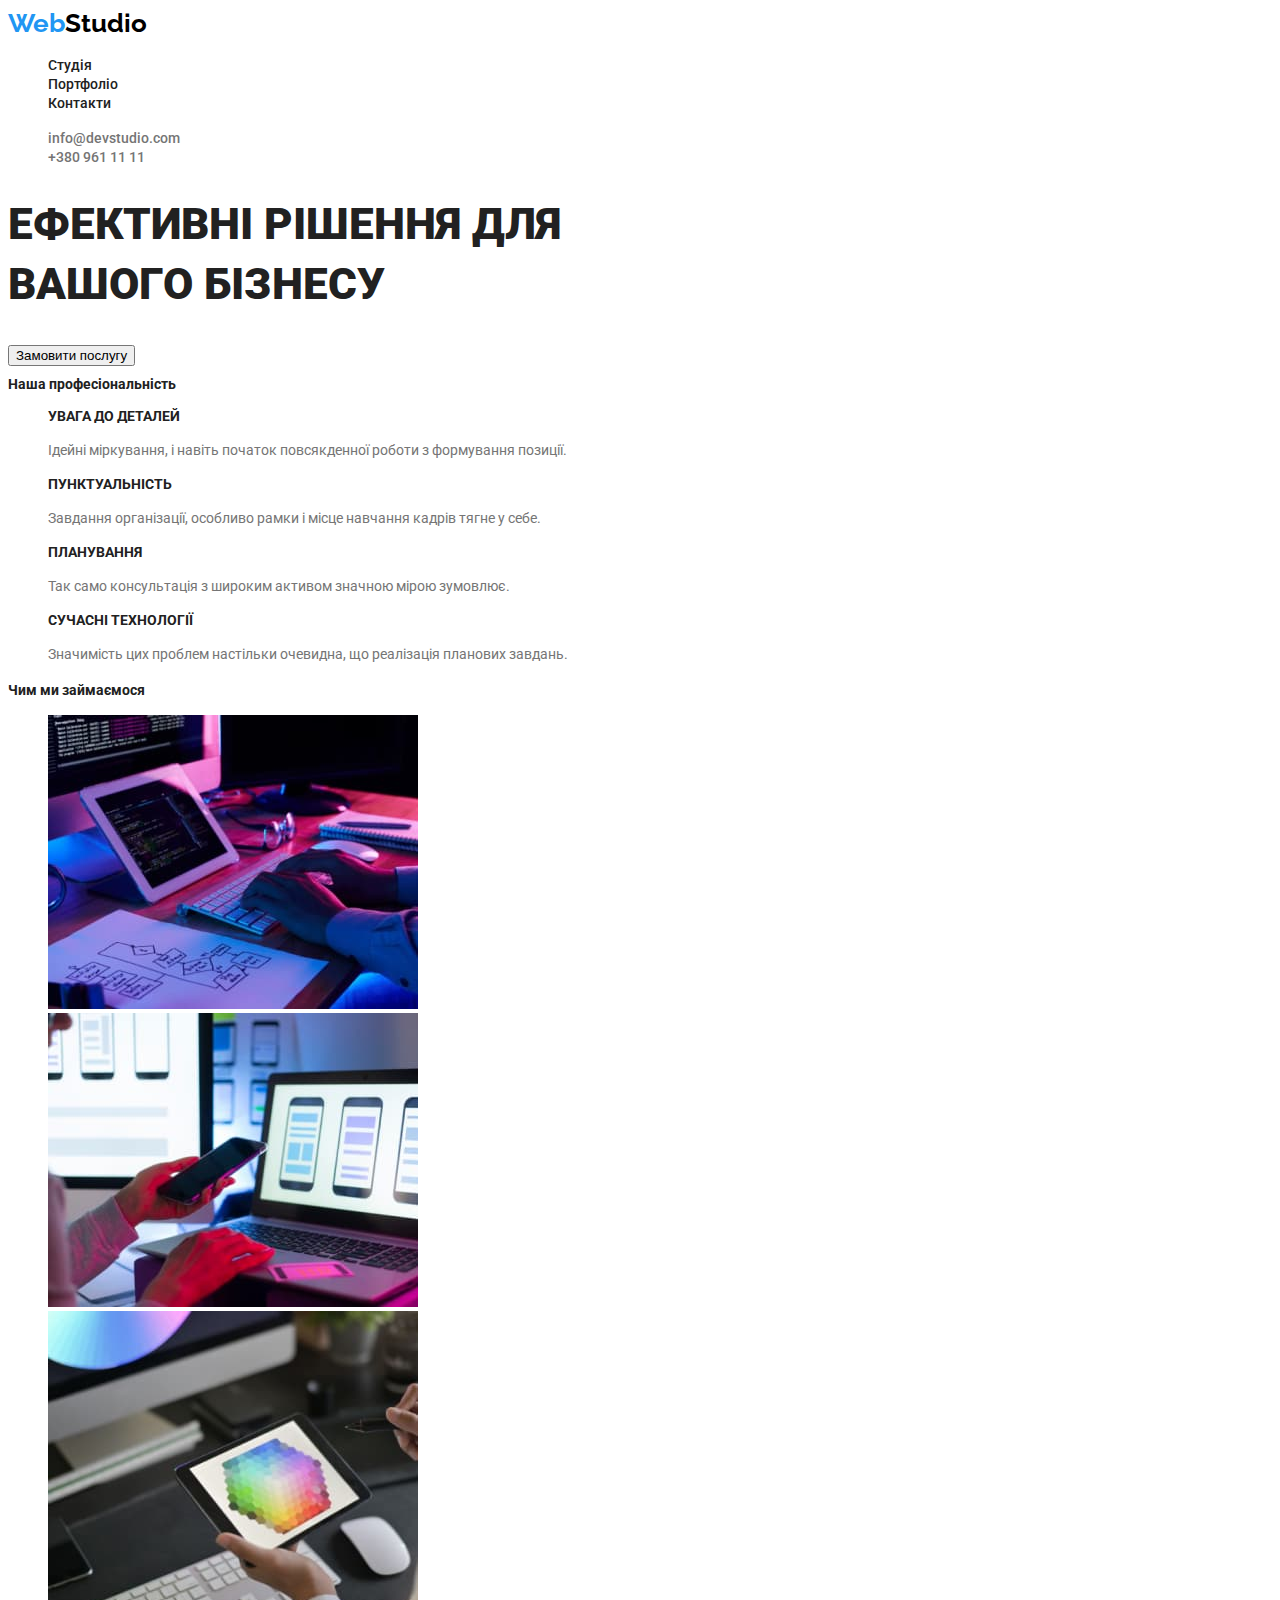
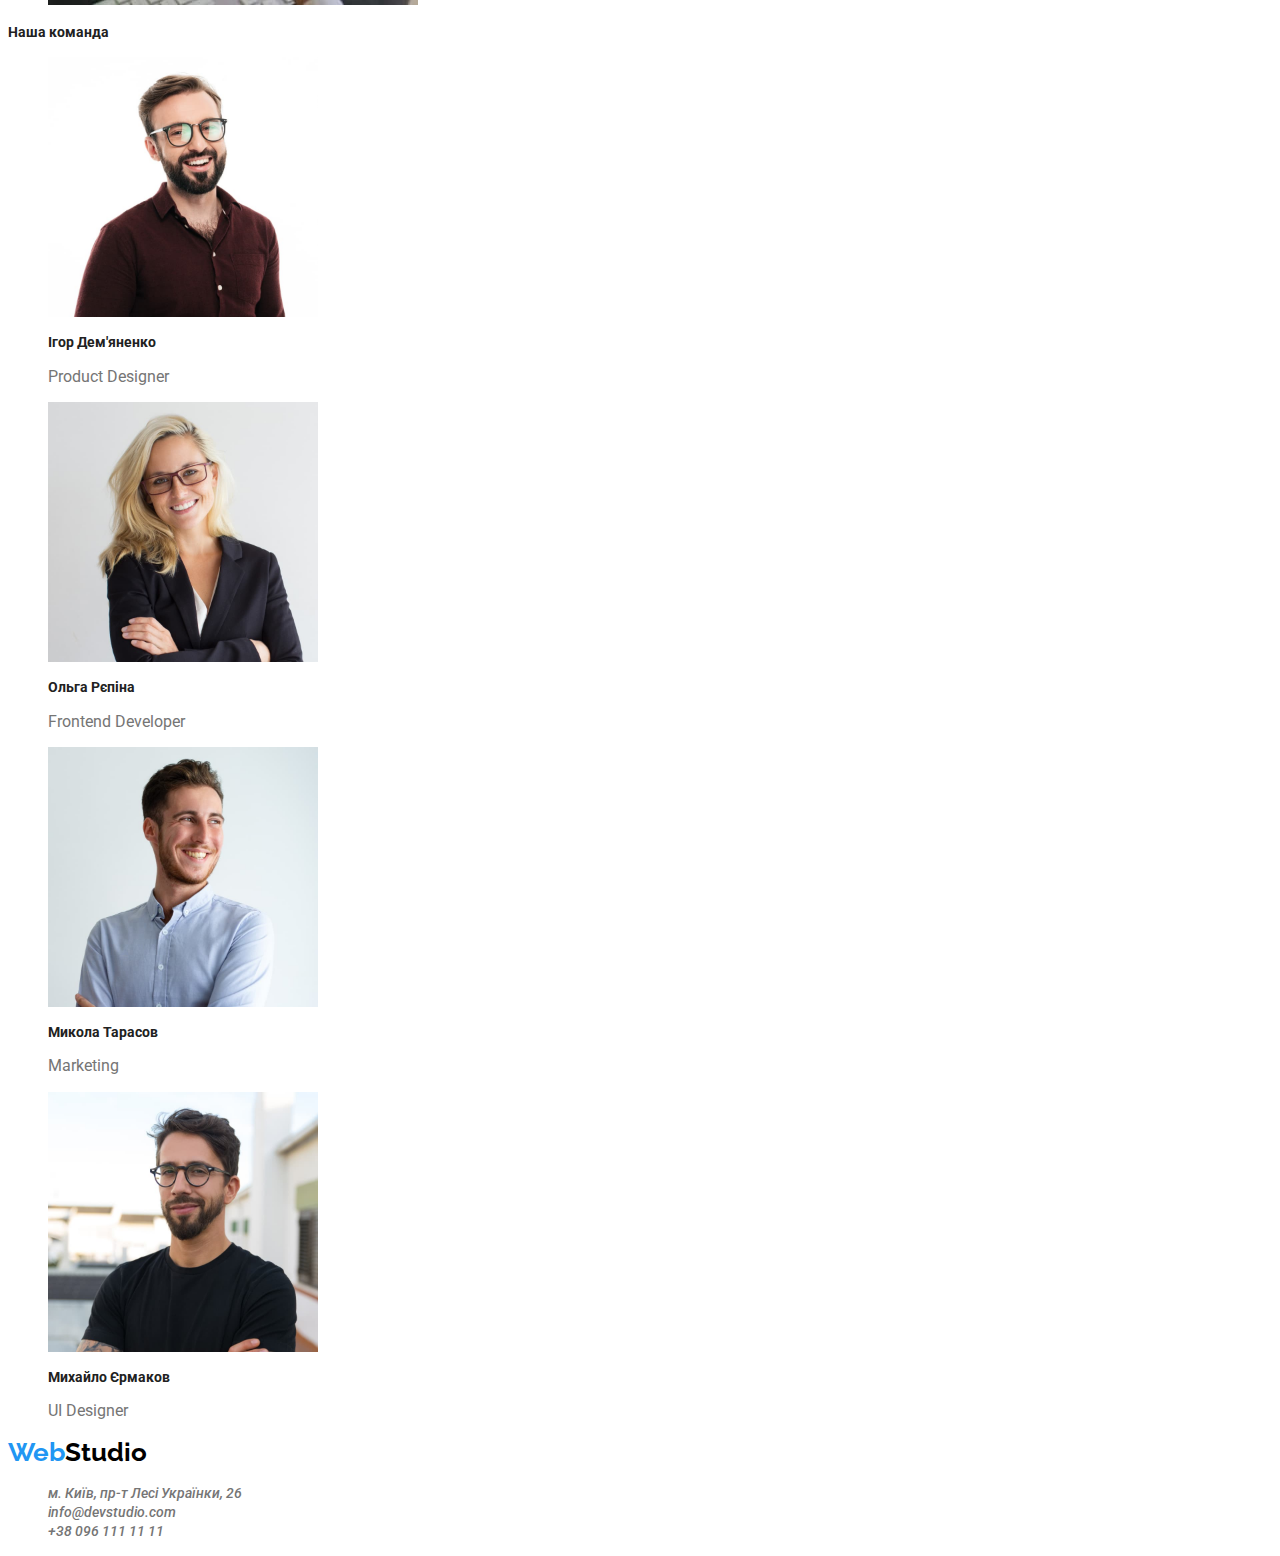
==== index.html @ 960396f3 "update 12 50" ====
<!DOCTYPE html>
<html lang="uk">
  <head>
    <meta charset="UTF-8" />
    <meta http-equiv="X-UA-Compatible" content="IE=edge" />
    <meta name="viewport" content="width=device-width, initial-scale=1.0" />
    <title>Web Studio</title>
    <link
      href="https://fonts.googleapis.com/css2?family=Raleway:wght@700&family=Roboto:wght@400;500;700;900&display=swap"
      rel="stylesheet"
    />
    <link rel="stylesheet" href="./css/styles.css" />
  </head>
  <body class="page">
    <header class="page-header">
      <nav>
        <a href="" class="logo" href="./" lang="en"
          ><span class="logo-web">Web</span>Studio</a
        >
        <ul class="site-nav">
          <li><a href="" class="link">Студія</a></li>
          <li><a href="./portfolio.html" class="link">Портфоліо</a></li>
          <li><a href="" class="link">Контакти</a></li>
        </ul>
      </nav>
      <ul class="contact">
        <li><a href="mailto:info@devstidio.com">info@devstudio.com</a></li>
        <li><a href="tel:+3809611111">+380 961 11 11</a></li>
      </ul>
    </header>
    <main>
      <section class="hero">
        <h1 class="hero-title">
          ЕФЕКТИВНІ РІШЕННЯ ДЛЯ <br />
          ВАШОГО БІЗНЕСУ
        </h1>
        <button type="button">Замовити послугу</button>
      </section>
      <section class="section">
        <h2 class="section-title">Наша професіональність</h2>
        <ul class="features-list">
          <li>
            <h3>УВАГА ДО ДЕТАЛЕЙ</h3>
            <p>
              Ідейні міркування, і навіть початок повсякденної роботи з
              формування позиції.
            </p>
          </li>
          <li>
            <h3>ПУНКТУАЛЬНІСТЬ</h3>
            <p>
              Завдання організації, особливо рамки і місце навчання кадрів тягне
              у себе.
            </p>
            <h3>ПЛАНУВАННЯ</h3>
            <p>
              Так само консультація з широким активом значною мірою зумовлює.
            </p>
            <h3>СУЧАСНІ ТЕХНОЛОГІЇ</h3>
            <p>
              Значимість цих проблем настільки очевидна, що реалізація планових
              завдань.
            </p>
          </li>
        </ul>
      </section>
      <section class="section">
        <h2 class="section-title">Чим ми займаємося</h2>
        <ul>
          <li>
            <img src="./images/box1.jpg" alt="printing" width="370" />
          </li>
          <li>
            <img src="./images/box2.jpg" alt="computer" width="370" />
          </li>
          <li>
            <img src="./images/box3.jpg" alt="tablet" width="370" />
          </li>
        </ul>
      </section>
      <section class="section">
        <h2 class="section-title">Наша команда</h2>
        <ul>
          <li>
            <img src="./images/photo1.jpg" alt="manigor" width="270" />
            <h3>Ігор Дем'яненко</h3>
            <p class="type-work">Product Designer</p>
          </li>
          <li>
            <img src="./images/photo2.jpg" alt="womanolga" width="270" />
            <h3>Ольга Рєпіна</h3>
            <p class="type-work">Frontend Developer</p>
          </li>
          <li>
            <img src="./images/photo3.jpg" alt="manmykola" width="270" />
            <h3>Микола Тарасов</h3>
            <p class="type-work">Marketing</p>
          </li>
          <li>
            <img src="./images/photo4.jpg" alt="manmychailo" width="270" />
            <h3>Михайло Єрмаков</h3>
            <p class="type-work">UI Designer</p>
          </li>
        </ul>
      </section>
    </main>
    <footer>
      <a href="" class="logo" href="./" lang="en"
        ><span class="logo-web">Web</span>Studio</a
      >
      <address class="address">
        <ul class="contact">
          <li>
            <a
              href="https://goo.gl/maps/zHa8k17sHKYZzzac8"
              target="_blank"
              rel="noopener noreferrer nofollow"
              >м. Київ, пр-т Лесі Українки, 26</a
            ><br />
          </li>
          <li>
            <a href="mailto:info@devstudio.com">info@devstudio.com</a> <br />
          </li>
          <li><a href="tel:+380961111111">+38 096 111 11 11</a></li>
        </ul>
      </address>
    </footer>
  </body>
</html>
---- css/styles.css ----
:root {
  --primary-text-color: #212121;
  --secondary-text-color: #000000;
  --title-text-color: #757575;
  --accent-text-color: #2196f3;
  --primary-bg-color: #ffffff;
}
body {
  color: var(--primary-text-color);
  background-color: var(--primary-bg-color);

  font-family: Roboto, sans-serif;
}
ul {
  list-style: none;
}
/* Цвет основного текста #212121 */
/* вторичный цвет текста #757575 */
/* белый #FFFFFF */
/* цвет заголовка #2196F3, #000000 */
/* акцент #2196F3 */
.logo {
  color: var(--secondary-text-color);
  text-decoration: none;

  font-family: Raleway, sans-serif;
  font-weight: 700;
  font-size: 26px;
  line-height: 1.19;
}
.logo-web {
  color: var(--accent-text-color);
}
h1,
h2,
h3,
h4,
h5,
h6 {
  font-family: "Roboto";
  font-weight: 700;
  font-size: 14px;
  line-height: 1.14;
}
.site-nav a {
  color: var(--primary-text-color);
  text-decoration: none;

  font-family: "Roboto";
  font-weight: 500;
  font-size: 14px;
  line-height: 1.14;
}
.site-nav .link:hover,
.site-nav .link:focus {
  color: var(--accent-text-color);
}
.address a {
  text-decoration: none;
}
.hero-title {
  color: var(--primary-text-color);

  font-family: "Roboto";
  font-weight: 900;
  font-size: 44px;
  line-height: 1.36;
}
.section-title {
  color: var(--primary-text-color);
}
.type-work {
  font-family: "Roboto";
  font-weight: 400;
  font-size: 16px;
  line-height: 1.19;
}
p {
  color: var(--title-text-color);

  font-family: "Roboto";
  font-weight: 400;
  font-size: 14px;
  line-height: 1.71;
}
.contact a {
  color: var(--title-text-color);
  text-decoration: none;

  font-family: "Roboto";
  font-weight: 500;
  font-size: 14px;
  line-height: 1.14;
}
.contact a:hover,
.contact a:focus {
  color: var(--accent-text-color);
}
.button {
  color: var(--primary-bg-color);
  background-color: var(--accent-text-color);
  border-color: var(--accent-text-color);
  cursor: pointer;

  font-family: "Roboto";
  font-weight: 700;
  font-size: 16px;
  line-height: 1.88;
}
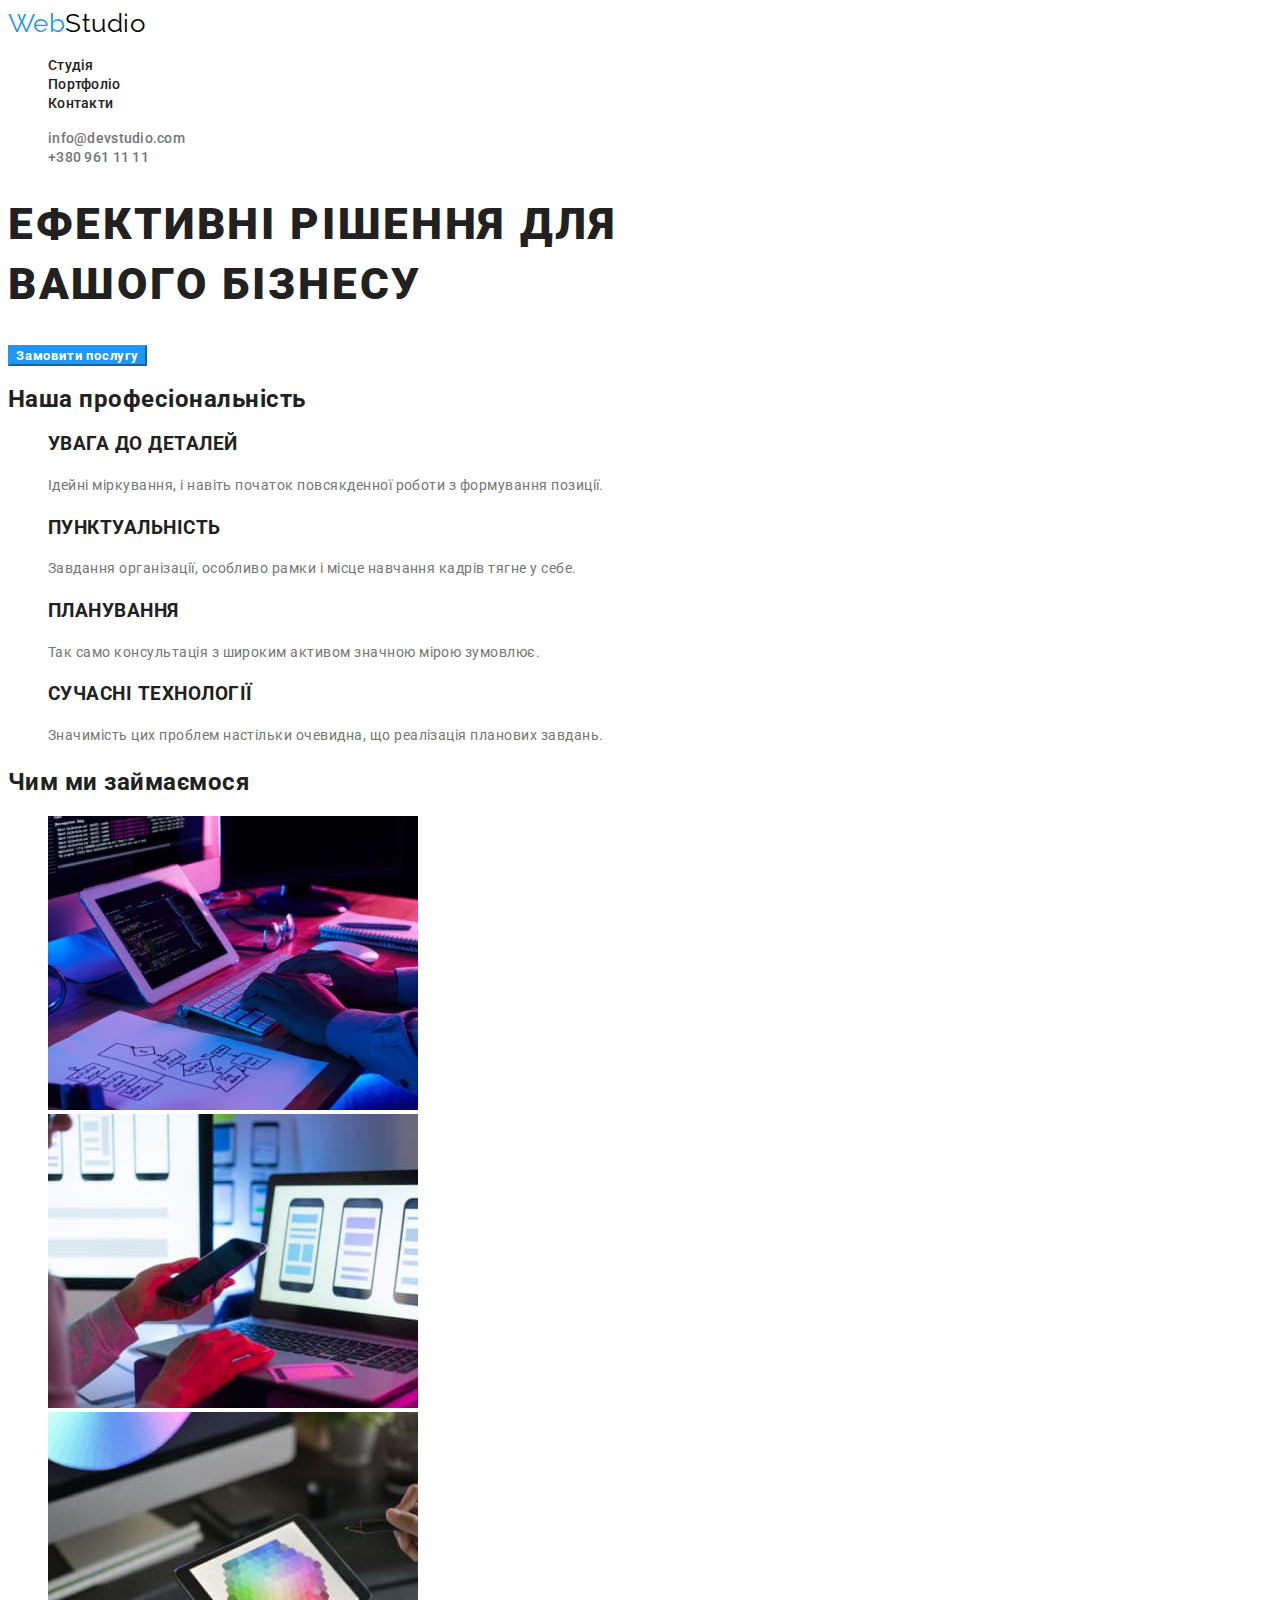
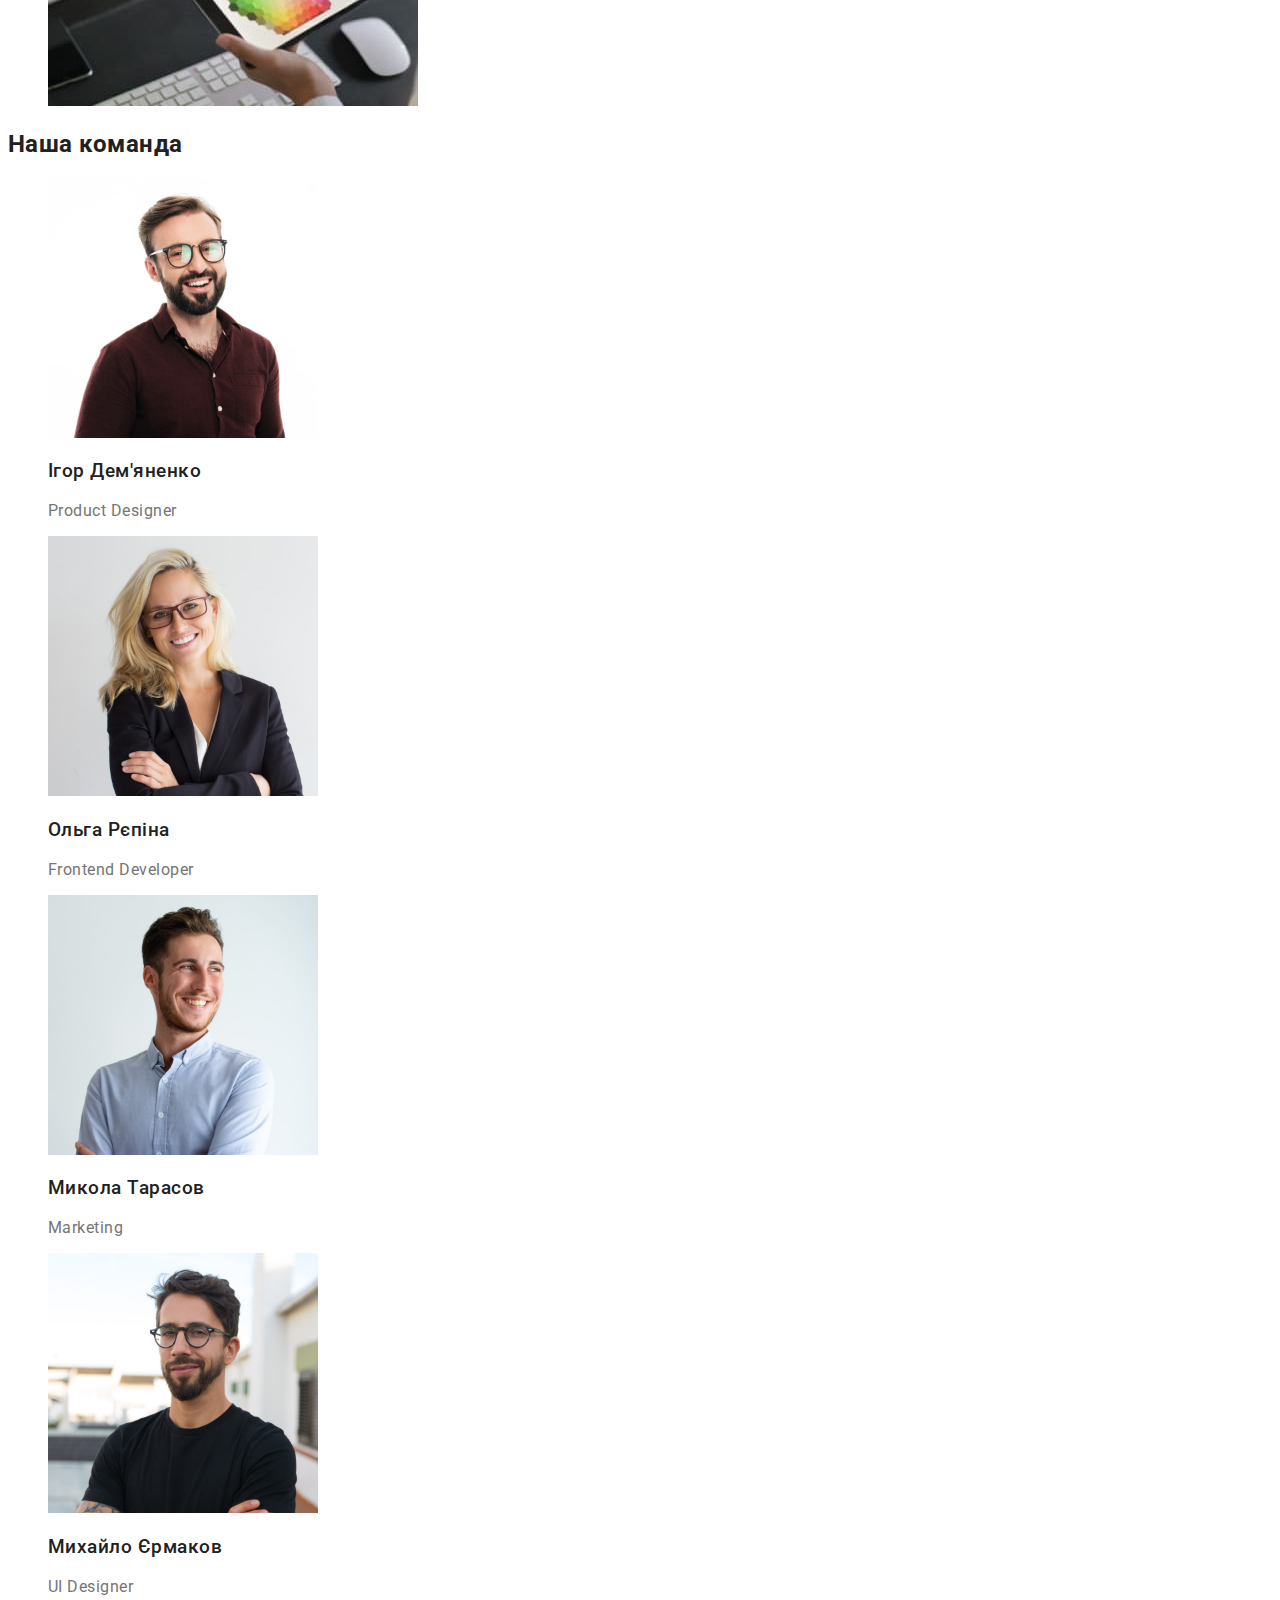
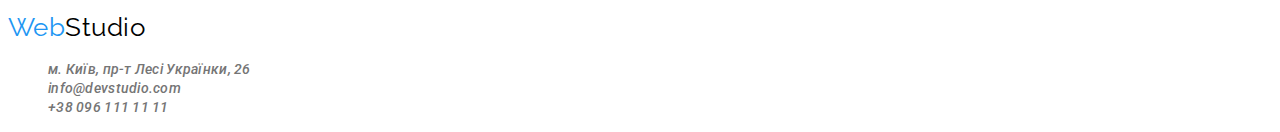
==== commit 7bf76820: "new update 11 35 25 10" ====
--- a/index.html
+++ b/index.html
@@ -11,10 +11,10 @@
     />
     <link rel="stylesheet" href="./css/styles.css" />
   </head>
-  <body class="page">
+  <body>
     <header class="page-header">
       <nav>
-        <a href="" class="logo" href="./" lang="en"
+        <a href="" class="logo" lang="en"
           ><span class="logo-web">Web</span>Studio</a
         >
         <ul class="site-nav">
@@ -34,7 +34,7 @@
           ЕФЕКТИВНІ РІШЕННЯ ДЛЯ <br />
           ВАШОГО БІЗНЕСУ
         </h1>
-        <button type="button">Замовити послугу</button>
+        <button type="button" class="btn-primary">Замовити послугу</button>
       </section>
       <section class="section">
         <h2 class="section-title">Наша професіональність</h2>
@@ -80,7 +80,7 @@
       </section>
       <section class="section">
         <h2 class="section-title">Наша команда</h2>
-        <ul>
+        <ul class="workers">
           <li>
             <img src="./images/photo1.jpg" alt="manigor" width="270" />
             <h3>Ігор Дем'яненко</h3>
@@ -105,7 +105,7 @@
       </section>
     </main>
     <footer>
-      <a href="" class="logo" href="./" lang="en"
+      <a href="" class="logo" lang="en"
         ><span class="logo-web">Web</span>Studio</a
       >
       <address class="address">
--- a/css/styles.css
+++ b/css/styles.css
@@ -4,84 +4,46 @@
   --title-text-color: #757575;
   --accent-text-color: #2196f3;
   --primary-bg-color: #ffffff;
-}
-body {
-  color: var(--primary-text-color);
-  background-color: var(--primary-bg-color);
-
-  font-family: Roboto, sans-serif;
-}
-ul {
-  list-style: none;
+  --button-bg-color: #f5f4fa;
 }
 /* Цвет основного текста #212121 */
 /* вторичный цвет текста #757575 */
 /* белый #FFFFFF */
 /* цвет заголовка #2196F3, #000000 */
 /* акцент #2196F3 */
+body {
+  color: var(--primary-text-color);
+  background-color: var(--primary-bg-color);
+
+  font-family: Roboto, sans-serif;
+  letter-spacing: 0.03em;
+}
+ul {
+  list-style: none;
+}
 .logo {
   color: var(--secondary-text-color);
   text-decoration: none;
 
   font-family: Raleway, sans-serif;
-  font-weight: 700;
   font-size: 26px;
   line-height: 1.19;
 }
 .logo-web {
   color: var(--accent-text-color);
 }
-h1,
-h2,
-h3,
-h4,
-h5,
-h6 {
-  font-family: "Roboto";
-  font-weight: 700;
-  font-size: 14px;
-  line-height: 1.14;
-}
 .site-nav a {
   color: var(--primary-text-color);
   text-decoration: none;
 
-  font-family: "Roboto";
   font-weight: 500;
   font-size: 14px;
   line-height: 1.14;
+  letter-spacing: 0.02em;
 }
 .site-nav .link:hover,
 .site-nav .link:focus {
   color: var(--accent-text-color);
-}
-.address a {
-  text-decoration: none;
-}
-.hero-title {
-  color: var(--primary-text-color);
-
-  font-family: "Roboto";
-  font-weight: 900;
-  font-size: 44px;
-  line-height: 1.36;
-}
-.section-title {
-  color: var(--primary-text-color);
-}
-.type-work {
-  font-family: "Roboto";
-  font-weight: 400;
-  font-size: 16px;
-  line-height: 1.19;
-}
-p {
-  color: var(--title-text-color);
-
-  font-family: "Roboto";
-  font-weight: 400;
-  font-size: 14px;
-  line-height: 1.71;
 }
 .contact a {
   color: var(--title-text-color);
@@ -91,19 +53,62 @@
   font-weight: 500;
   font-size: 14px;
   line-height: 1.14;
+  letter-spacing: 0.02em;
 }
 .contact a:hover,
 .contact a:focus {
   color: var(--accent-text-color);
 }
-.button {
+.address a {
+  text-decoration: none;
+}
+.hero-title {
+  color: var(--primary-text-color);
+
+  font-weight: 900;
+  font-size: 44px;
+  line-height: 1.36;
+  letter-spacing: 0.06em;
+}
+.section-title {
+  color: var(--primary-text-color);
+}
+.workers h3 {
+  font-weight: 500;
+}
+.type-work {
+  font-size: 16px;
+  line-height: 1.19;
+}
+.type-project > h2 {
+  letter-spacing: 0.06em;
+}
+p {
+  color: var(--title-text-color);
+
+  font-size: 14px;
+  line-height: 1.71;
+}
+
+.btn-primary {
   color: var(--primary-bg-color);
   background-color: var(--accent-text-color);
   border-color: var(--accent-text-color);
   cursor: pointer;
 
-  font-family: "Roboto";
   font-weight: 700;
-  font-size: 16px;
-  line-height: 1.88;
+  font-family: inherit;
+  letter-spacing: 0.06em;
 }
+.btn-secondary {
+  color: var(--primary-text-color);
+  background-color: var(--button-bg-color);
+  border-color: transparent;
+  cursor: pointer;
+}
+.btn-secondary:hover,
+.btn-secondary:focus {
+  color: var(--primary-bg-color);
+  background-color: var(--accent-text-color);
+  border-color: var(--accent-text-color);
+}
